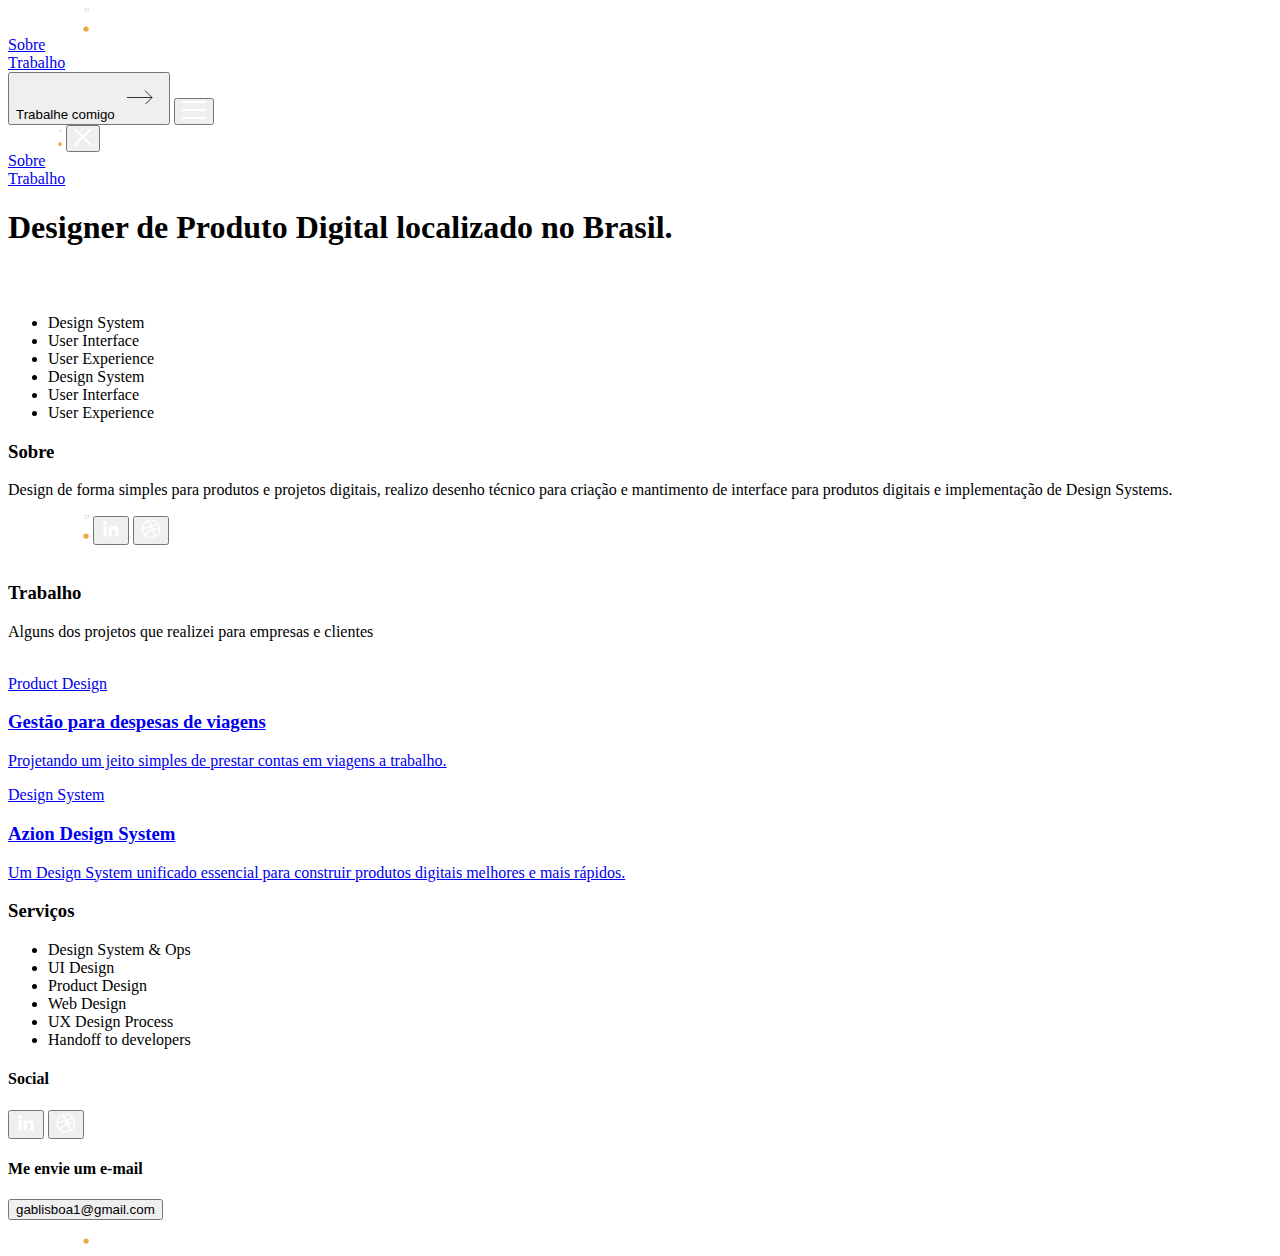
==== html/index.html @ b6381206 "new building blocks" ====
<!DOCTYPE html>
<html lang="en">
<head>
    <meta charset="UTF-8">
    <meta http-equiv="X-UA-Compatible" content="IE=edge">
    <meta name="viewport" content="width=device-width, initial-scale=1.0">
    <link rel="preconnect" href="https://fonts.googleapis.com"><link rel="preconnect" href="https://fonts.gstatic.com" crossorigin><link href="https://fonts.googleapis.com/css2?family=Poppins:wght@300;400;500;600&display=swap" rel="stylesheet">
    <link rel="stylesheet" href="/lisboa-portfolio/css/root.css">
    <link rel="stylesheet" href="/lisboa-portfolio/css/style.css">
    <link rel="stylesheet" href="/lisboa-portfolio/css/breakpoints.css">
    
    <title>Designer de Produto Digital</title>
</head>

<body>
   <!-- Header and Navigation page -->
    <header>
        <nav>
            <svg width="81" height="24" viewBox="0 0 81 24" fill="none" xmlns="http://www.w3.org/2000/svg">
                <path d="M4.50581 3.50171H0V23.4868H4.50581V3.50171Z" fill="white"/>
                <path d="M5.70312 3.50171H10.2089V7.30968H5.70312V3.50171ZM5.70312 8.49798H10.2089V23.4868H5.70312V8.49798Z" fill="white"/>
                <path d="M17.0277 24.0001C15.3267 24.0001 13.9198 23.55 12.8069 22.6497C11.694 21.7495 11.0562 20.5432 10.8933 19.0308H15.372C15.4444 19.4809 15.6298 19.823 15.9284 20.0571C16.227 20.2911 16.6115 20.4082 17.082 20.4082C17.4982 20.4082 17.8646 20.3002 18.1813 20.0841C18.498 19.868 18.6563 19.5889 18.6563 19.2469C18.6563 18.8148 18.4709 18.4637 18.0999 18.1936C17.7289 17.9235 16.9916 17.6175 15.8877 17.2754C14.0962 16.7172 12.8476 16.0826 12.1419 15.3714C11.4362 14.6602 11.0833 13.8275 11.0833 12.8732C11.0833 11.919 11.3547 11.0683 11.8976 10.3211C12.4405 9.57387 13.1598 8.99774 14.0555 8.59264C14.9513 8.18754 15.9058 7.98499 16.9192 7.98499C18.5659 7.98499 19.914 8.4081 20.9635 9.25429C22.0131 10.1005 22.5921 11.2528 22.7007 12.7112H18.2763C18.2582 11.955 17.7968 11.5769 16.892 11.5769C16.512 11.5769 16.1999 11.6714 15.9556 11.8605C15.7113 12.0495 15.5891 12.2881 15.5891 12.5762C15.5891 12.9723 15.7927 13.2963 16.1999 13.5484C16.607 13.8005 17.3444 14.0615 18.412 14.3316C20.1492 14.7817 21.3752 15.3714 22.09 16.1006C22.8048 16.8297 23.1621 17.7615 23.1621 18.8958C23.1621 19.9221 22.8907 20.8178 22.3478 21.583C21.805 22.3482 21.0676 22.9423 20.1357 23.3654C19.2037 23.7885 18.1678 24.0001 17.0277 24.0001Z" fill="white"/>
                <path d="M32.5252 24C31.6024 24 30.7383 23.8064 29.9331 23.4193C29.1278 23.0322 28.5533 22.5236 28.2094 21.8934H28.1552V23.4868H23.8394V3.50171H28.3452V9.68631C29.4128 8.55202 30.8424 7.98487 32.6338 7.98487C33.9548 7.98487 35.1898 8.30445 36.3389 8.94361C37.488 9.58278 38.4063 10.501 39.094 11.6983C39.7816 12.8956 40.1254 14.2955 40.1254 15.8979C40.1254 17.4283 39.8133 18.8101 39.189 20.0434C38.5647 21.2768 37.678 22.2445 36.5289 22.9467C35.3799 23.6489 34.0453 24 32.5252 24ZM31.8467 19.8139C32.5343 19.8139 33.1677 19.6429 33.7467 19.3008C34.3258 18.9587 34.7827 18.4951 35.1175 17.9099C35.4522 17.3248 35.6196 16.6811 35.6196 15.9789C35.6196 15.3128 35.4613 14.6871 35.1446 14.1019C34.8279 13.5168 34.3846 13.0487 33.8146 12.6976C33.2446 12.3465 32.6067 12.1709 31.901 12.1709C31.2133 12.1709 30.5845 12.342 30.0145 12.6841C29.4445 13.0262 28.9966 13.4853 28.6709 14.0614C28.3452 14.6376 28.1823 15.2677 28.1823 15.9519C28.1823 17.0502 28.5306 17.9684 29.2273 18.7066C29.924 19.4448 30.7971 19.8139 31.8467 19.8139Z" fill="white"/>
                <path d="M48.8281 23.946C47.308 23.946 45.9327 23.5994 44.7022 22.9063C43.4717 22.2131 42.4991 21.2633 41.7843 20.057C41.0695 18.8507 40.7122 17.4914 40.7122 15.979C40.7122 14.4666 41.0741 13.1028 41.7979 11.8874C42.5217 10.6721 43.5034 9.72239 44.743 9.03821C45.9825 8.35404 47.3442 8.01196 48.8281 8.01196C50.33 8.01196 51.7007 8.35404 52.9403 9.03821C54.1798 9.72239 55.157 10.6721 55.8718 11.8874C56.5866 13.1028 56.9439 14.4486 56.9439 15.925C56.9439 17.4554 56.5866 18.8327 55.8718 20.057C55.157 21.2813 54.1798 22.2356 52.9403 22.9198C51.7007 23.6039 50.33 23.946 48.8281 23.946ZM48.8281 19.76C49.5157 19.76 50.1354 19.5844 50.6874 19.2333C51.2393 18.8822 51.669 18.4186 51.9767 17.8425C52.2843 17.2663 52.4381 16.6452 52.4381 15.979C52.4381 15.3128 52.2798 14.6917 51.9631 14.1155C51.6464 13.5394 51.2121 13.0757 50.6602 12.7247C50.1083 12.3736 49.4885 12.198 48.8009 12.198C48.1495 12.198 47.5523 12.3691 47.0094 12.7112C46.4666 13.0532 46.0323 13.5169 45.7065 14.102C45.3808 14.6872 45.218 15.3128 45.218 15.979C45.218 16.6632 45.3763 17.2933 45.693 17.8695C46.0097 18.4456 46.4439 18.9047 46.9959 19.2468C47.5478 19.5889 48.1585 19.76 48.8281 19.76Z" fill="white"/>
                <path d="M65.0915 24.0001C63.6439 24.0001 62.3455 23.649 61.1965 22.9468C60.0474 22.2446 59.1516 21.2814 58.5092 20.0571C57.8669 18.8328 57.5457 17.4734 57.5457 15.979C57.5457 14.5207 57.8759 13.1793 58.5364 11.955C59.1969 10.7307 60.1017 9.76292 61.2507 9.05174C62.3998 8.34056 63.6801 7.98499 65.0915 7.98499C66.0325 7.98499 66.9011 8.16952 67.6973 8.53863C68.4935 8.90771 69.0997 9.42536 69.5159 10.0915H69.5702V8.4981H74.076V23.487H69.5702V21.8666H69.5159C69.1902 22.5147 68.6202 23.0324 67.8059 23.4194C66.9916 23.8065 66.0868 24.0001 65.0915 24.0001ZM65.7973 19.814C66.4849 19.814 67.1183 19.643 67.6973 19.3009C68.2764 18.9588 68.7333 18.4952 69.0681 17.91C69.4028 17.3249 69.5702 16.6812 69.5702 15.979C69.5702 15.2949 69.3983 14.6602 69.0545 14.075C68.7107 13.4899 68.2447 13.0263 67.6566 12.6842C67.0685 12.3421 66.4306 12.1711 65.743 12.1711C65.0734 12.1711 64.4537 12.3421 63.8836 12.6842C63.3136 13.0263 62.8658 13.4944 62.5401 14.0886C62.2143 14.6827 62.0515 15.3309 62.0515 16.033C62.0515 16.7172 62.2189 17.3474 62.5536 17.9235C62.8884 18.4997 63.3408 18.9588 63.9108 19.3009C64.4808 19.643 65.1096 19.814 65.7973 19.814Z" fill="white"/>
                <path d="M78.0336 23.8649C77.2917 23.8649 76.6584 23.6038 76.1336 23.0817C75.6088 22.5596 75.3464 21.9294 75.3464 21.1912C75.3464 20.453 75.6088 19.8274 76.1336 19.3142C76.6584 18.8011 77.2917 18.5446 78.0336 18.5446C78.7756 18.5446 79.4089 18.8011 79.9337 19.3142C80.4585 19.8274 80.7209 20.453 80.7209 21.1912C80.7209 21.9294 80.4585 22.5596 79.9337 23.0817C79.4089 23.6038 78.7756 23.8649 78.0336 23.8649Z" fill="#EDA93D"/>
                <path fill-rule="evenodd" clip-rule="evenodd" d="M79.0409 0.0854492C78.1127 0.0854492 77.3591 0.850853 77.3591 1.79364C77.3591 2.73642 78.1127 3.50182 79.0409 3.50182C79.9691 3.50182 80.7227 2.73642 80.7227 1.79364C80.7227 0.850853 79.9691 0.0854492 79.0409 0.0854492ZM79.0409 0.231369C79.8898 0.231369 80.579 0.931397 80.579 1.79364C80.579 2.65587 79.8898 3.3559 79.0409 3.3559C78.192 3.3559 77.5028 2.65587 77.5028 1.79364C77.5028 0.931397 78.192 0.231369 79.0409 0.231369Z" fill="#0A0A0A"/>
                <path fill-rule="evenodd" clip-rule="evenodd" d="M79.0461 0C78.0715 0 77.2803 0.803695 77.2803 1.7936C77.2803 2.7835 78.0715 3.58719 79.0461 3.58719C80.0207 3.58719 80.812 2.7835 80.812 1.7936C80.812 0.803695 80.0207 0 79.0461 0ZM79.0461 0.316739C79.8486 0.316739 80.5002 0.978504 80.5002 1.7936C80.5002 2.60869 79.8486 3.27045 79.0461 3.27045C78.2436 3.27045 77.5921 2.60869 77.5921 1.7936C77.5921 0.978504 78.2436 0.316739 79.0461 0.316739ZM78.8051 2.40496H78.5621V1.18223H79.0736C79.2023 1.18223 79.2958 1.19319 79.3541 1.21516C79.4124 1.23714 79.459 1.27619 79.4941 1.33236C79.5291 1.38852 79.5466 1.45272 79.5466 1.52501C79.5466 1.61677 79.5201 1.69253 79.467 1.7523C79.4139 1.81207 79.3345 1.84976 79.2288 1.86534C79.2814 1.89647 79.3248 1.93066 79.359 1.96791C79.3932 2.00517 79.4393 2.07133 79.4974 2.16642L79.6444 2.40496H79.3537L79.1779 2.1389C79.1155 2.04381 79.0728 1.9839 79.0498 1.95917C79.0268 1.93441 79.0025 1.91746 78.9767 1.90828C78.951 1.89909 78.9102 1.89453 78.8544 1.89453H78.8051V2.40496ZM78.9948 1.38907H78.8051V1.69936H78.9849C79.1016 1.69936 79.1744 1.69433 79.2034 1.68433C79.2324 1.67432 79.2551 1.65708 79.2715 1.63262C79.288 1.60816 79.2962 1.57757 79.2962 1.54087C79.2962 1.49973 79.2854 1.4665 79.2637 1.44119C79.2421 1.41591 79.2116 1.39992 79.1722 1.39325C79.1525 1.39046 79.0934 1.38907 78.9948 1.38907Z" fill="white"/> </svg>
            
            <a  href="#about">
                <li>Sobre</li>
            </a>
            <a href="index.html">
                <li>Trabalho</li>
            </a>
        </nav>
            <button>Trabalhe comigo
                <svg width="44" height="44" viewBox="0 0 44 44" fill="none" xmlns="http://www.w3.org/2000/svg">
                    <path d="M9 22.5L34 22.5M34 22.5L27.5 29M34 22.5L27 15.5" stroke="#323232"/>
                    </svg>
                    
            </button>
            <button class="iconbutton">
                <svg width="24" height="18" viewBox="0 0 24 18" fill="none" xmlns="http://www.w3.org/2000/svg">
                    <path d="M0 1H24M0 9H24M0 17H24" stroke="white" stroke-width="2"/>
                    </svg>
                    
            </button>
    </header>

    <!-- Mobile Navigation -->

    <div class="overlay">
        <div class="drawer-menu">
            <div class="menu-header">
            <svg width="54" height="16" viewBox="0 0 54 16" fill="none" xmlns="http://www.w3.org/2000/svg">
                <path d="M3.00387 2.33453H0V15.6579H3.00387V2.33453Z" fill="white"/>
                <path d="M3.802 2.33453H6.80587V4.87318H3.802V2.33453ZM3.802 5.66538H6.80587V15.6579H3.802V5.66538Z" fill="white"/>
                <path d="M11.3518 16C10.2178 16 9.27986 15.7 8.53794 15.0998C7.79603 14.4997 7.37077 13.6955 7.26221 12.6872H10.248C10.2962 12.9873 10.4199 13.2153 10.6189 13.3714C10.818 13.5274 11.0744 13.6054 11.388 13.6054C11.6655 13.6054 11.9098 13.5334 12.1209 13.3894C12.332 13.2453 12.4376 13.0593 12.4376 12.8312C12.4376 12.5432 12.3139 12.3091 12.0666 12.129C11.8193 11.949 11.3277 11.7449 10.5918 11.5169C9.39748 11.1448 8.56509 10.7217 8.0946 10.2476C7.62412 9.77343 7.38887 9.2183 7.38887 8.58213C7.38887 7.94597 7.56982 7.37883 7.93174 6.8807C8.29365 6.38256 8.77319 5.99847 9.37034 5.7284C9.96751 5.45834 10.6039 5.3233 11.2794 5.3233C12.3772 5.3233 13.276 5.60538 13.9757 6.16951C14.6754 6.73366 15.0614 7.50186 15.1338 8.47412H12.1842C12.1722 7.96999 11.8645 7.71792 11.2613 7.71792C11.008 7.71792 10.7999 7.78093 10.637 7.90696C10.4742 8.03299 10.3927 8.19204 10.3927 8.38409C10.3927 8.64816 10.5285 8.8642 10.7999 9.03225C11.0713 9.2003 11.5629 9.37434 12.2747 9.55438C13.4328 9.85446 14.2501 10.2476 14.7267 10.7337C15.2032 11.2198 15.4414 11.841 15.4414 12.5972C15.4414 13.2814 15.2605 13.8785 14.8986 14.3886C14.5367 14.8988 14.0451 15.2949 13.4238 15.5769C12.8025 15.859 12.1118 16 11.3518 16Z" fill="white"/>
                <path d="M21.6834 16C21.0682 16 20.4921 15.871 19.9553 15.6129C19.4185 15.3549 19.0354 15.0158 18.8062 14.5957H18.77V15.6579H15.8928V2.33453H18.8967V6.4576C19.6085 5.70141 20.5615 5.32331 21.7558 5.32331C22.6365 5.32331 23.4598 5.53636 24.2259 5.96247C24.9919 6.38858 25.6041 7.00074 26.0626 7.79893C26.521 8.59714 26.7502 9.53039 26.7502 10.5986C26.7502 11.6189 26.5421 12.5402 26.1259 13.3624C25.7097 14.1846 25.1186 14.8297 24.3525 15.2979C23.5865 15.766 22.6968 16 21.6834 16ZM21.231 13.2093C21.6895 13.2093 22.1117 13.0953 22.4977 12.8672C22.8838 12.6392 23.1884 12.3301 23.4116 11.94C23.6347 11.5499 23.7463 11.1208 23.7463 10.6527C23.7463 10.2086 23.6408 9.79145 23.4297 9.40135C23.2185 9.01125 22.923 8.69916 22.543 8.4651C22.163 8.23105 21.7377 8.11402 21.2672 8.11402C20.8088 8.11402 20.3896 8.22805 20.0096 8.4561C19.6296 8.68417 19.331 8.99024 19.1138 9.37435C18.8967 9.75844 18.7881 10.1786 18.7881 10.6347C18.7881 11.3669 19.0203 11.979 19.4848 12.4711C19.9493 12.9633 20.5313 13.2093 21.231 13.2093Z" fill="white"/>
                <path d="M32.552 15.9641C31.5386 15.9641 30.6217 15.733 29.8014 15.2709C28.9811 14.8088 28.3327 14.1756 27.8561 13.3714C27.3796 12.5672 27.1414 11.661 27.1414 10.6527C27.1414 9.64447 27.3826 8.73524 27.8652 7.92502C28.3477 7.11482 29.0022 6.48165 29.8286 6.02554C30.6549 5.56942 31.5627 5.34137 32.552 5.34137C33.5532 5.34137 34.4671 5.56942 35.2934 6.02554C36.1198 6.48165 36.7713 7.11482 37.2478 7.92502C37.7243 8.73524 37.9626 9.63246 37.9626 10.6167C37.9626 11.637 37.7243 12.5552 37.2478 13.3714C36.7713 14.1876 36.1198 14.8238 35.2934 15.2799C34.4671 15.736 33.5532 15.9641 32.552 15.9641ZM32.552 13.1734C33.0104 13.1734 33.4235 13.0563 33.7915 12.8223C34.1595 12.5882 34.446 12.2791 34.651 11.895C34.8561 11.5109 34.9587 11.0968 34.9587 10.6527C34.9587 10.2086 34.8531 9.7945 34.642 9.41041C34.4309 9.02631 34.1413 8.71722 33.7734 8.48317C33.4055 8.24911 32.9923 8.13208 32.5339 8.13208C32.0996 8.13208 31.7015 8.24611 31.3395 8.47417C30.9776 8.70222 30.6881 9.0113 30.4709 9.4014C30.2538 9.79151 30.1452 10.2086 30.1452 10.6527C30.1452 11.1088 30.2508 11.5289 30.4619 11.913C30.673 12.2971 30.9625 12.6032 31.3305 12.8313C31.6984 13.0593 32.1056 13.1734 32.552 13.1734Z" fill="white"/>
                <path d="M43.3944 16C42.4293 16 41.5637 15.766 40.7976 15.2979C40.0316 14.8297 39.4344 14.1876 39.0062 13.3714C38.5779 12.5551 38.3638 11.6489 38.3638 10.6527C38.3638 9.68042 38.5839 8.78618 39.0243 7.96999C39.4646 7.15377 40.0678 6.50859 40.8338 6.03447C41.5999 5.56035 42.4534 5.3233 43.3944 5.3233C44.0217 5.3233 44.6007 5.44633 45.1315 5.6924C45.6623 5.93845 46.0665 6.28355 46.3439 6.72766H46.3801V5.66538H49.384V15.6579H46.3801V14.5777H46.3439C46.1268 15.0098 45.7468 15.3549 45.2039 15.6129C44.661 15.871 44.0579 16 43.3944 16ZM43.8649 13.2093C44.3233 13.2093 44.7455 13.0953 45.1315 12.8672C45.5176 12.6392 45.8222 12.3301 46.0454 11.94C46.2685 11.5499 46.3801 11.1208 46.3801 10.6527C46.3801 10.1966 46.2655 9.77343 46.0363 9.38335C45.8071 8.99324 45.4965 8.68416 45.1044 8.45609C44.7123 8.22804 44.2871 8.11402 43.8287 8.11402C43.3823 8.11402 42.9691 8.22804 42.5891 8.45609C42.2091 8.68416 41.9105 8.99625 41.6934 9.39235C41.4762 9.78845 41.3676 10.2205 41.3676 10.6887C41.3676 11.1448 41.4792 11.5649 41.7024 11.949C41.9256 12.3331 42.2272 12.6392 42.6072 12.8672C42.9872 13.0953 43.4064 13.2093 43.8649 13.2093Z" fill="white"/>
                <path d="M52.0224 15.91C51.5278 15.91 51.1056 15.736 50.7557 15.3879C50.4059 15.0398 50.231 14.6197 50.231 14.1275C50.231 13.6354 50.4059 13.2183 50.7557 12.8762C51.1056 12.5342 51.5278 12.3631 52.0224 12.3631C52.517 12.3631 52.9393 12.5342 53.2891 12.8762C53.639 13.2183 53.8139 13.6354 53.8139 14.1275C53.8139 14.6197 53.639 15.0398 53.2891 15.3879C52.9393 15.736 52.517 15.91 52.0224 15.91Z" fill="#EDA93D"/>
                <path fill-rule="evenodd" clip-rule="evenodd" d="M52.6939 0.0569458C52.0751 0.0569458 51.5728 0.567215 51.5728 1.19574C51.5728 1.82426 52.0751 2.33453 52.6939 2.33453C53.3127 2.33453 53.8151 1.82426 53.8151 1.19574C53.8151 0.567215 53.3127 0.0569458 52.6939 0.0569458ZM52.6939 0.154226C53.2599 0.154226 53.7193 0.620911 53.7193 1.19574C53.7193 1.77056 53.2599 2.23725 52.6939 2.23725C52.128 2.23725 51.6685 1.77056 51.6685 1.19574C51.6685 0.620911 52.128 0.154226 52.6939 0.154226Z" fill="#0A0A0A"/>
                <path fill-rule="evenodd" clip-rule="evenodd" d="M52.6975 0C52.0478 0 51.5203 0.535797 51.5203 1.19573C51.5203 1.85567 52.0478 2.39146 52.6975 2.39146C53.3472 2.39146 53.8747 1.85567 53.8747 1.19573C53.8747 0.535797 53.3472 0 52.6975 0ZM52.6975 0.211159C53.2325 0.211159 53.6668 0.652336 53.6668 1.19573C53.6668 1.73913 53.2325 2.1803 52.6975 2.1803C52.1625 2.1803 51.7282 1.73913 51.7282 1.19573C51.7282 0.652336 52.1625 0.211159 52.6975 0.211159ZM52.5368 1.60331H52.3748V0.788153H52.7158C52.8016 0.788153 52.8639 0.795459 52.9028 0.810109C52.9417 0.824758 52.9728 0.850796 52.9961 0.888239C53.0195 0.925683 53.0312 0.968483 53.0312 1.01668C53.0312 1.07784 53.0135 1.12835 52.9781 1.1682C52.9427 1.20805 52.8898 1.23317 52.8193 1.24356C52.8543 1.26431 52.8833 1.28711 52.9061 1.31194C52.9289 1.33678 52.9596 1.38089 52.9983 1.44428L53.0963 1.60331H52.9025L52.7854 1.42593C52.7438 1.36254 52.7153 1.3226 52.7 1.30611C52.6846 1.2896 52.6684 1.27831 52.6512 1.27218C52.6341 1.26606 52.6069 1.26302 52.5697 1.26302H52.5368V1.60331ZM52.6633 0.926047H52.5368V1.13291H52.6567C52.7345 1.13291 52.783 1.12955 52.8023 1.12288C52.8217 1.11622 52.8368 1.10472 52.8478 1.08841C52.8587 1.0721 52.8642 1.05171 52.8642 1.02724C52.8642 0.999822 52.857 0.977666 52.8426 0.960794C52.8282 0.94394 52.8078 0.933281 52.7815 0.928835C52.7684 0.926976 52.729 0.926047 52.6633 0.926047Z" fill="white"/>
            </svg>

                <button class="iconbutton">
                    <svg width="18" height="18" viewBox="0 0 18 18" fill="none" xmlns="http://www.w3.org/2000/svg">
                    <path d="M1 1L9 9M17 17L9 9M9 9L17 1L1 17" stroke="white" stroke-width="2"/>
                </svg>
                </button>
                
            </div>
            
            <nav>
               
                <a href="index.html">
                    <li>Sobre</li>
                </a>
                
                <a href="index.html">
                    <li>Trabalho</li>
                </a>
            </nav>
                
        </div>
    </div>

    <!-- Banner -->
    <section class="banner">
        <h1 class="display"><span>Designer</span> de Produto Digital localizado no Brasil.</h1>
        <svg width="15" height="26" viewBox="0 0 15 26" fill="none" xmlns="http://www.w3.org/2000/svg">
            <path d="M7.5 0V25M7.5 25L1 18.5M7.5 25L14.5 18" stroke="white"/>
            </svg>
            
        <ul class="chips-group">
            <li class="chip">Design System</li>
            <li class="chip">User Interface</li>
            <li class="chip">User Experience</li>
            <li class="chip">Design System</li>
            <li class="chip">User Interface</li>
            <li class="chip">User Experience</li>               
        </ul>
    </section>
   
    <!-- About -->
    <section id="about" class="about">
         
        <!-- Info  -->
        <div class="info">
            <h3>Sobre</h3>
            <p class="paragraph-1"> 
                Design de forma simples para produtos e projetos digitais, realizo desenho técnico para criação e mantimento de interface para produtos digitais e implementação de Design Systems.
            </p>
        <!-- Social Media -->
            <div class="socialbuttons">
              
                <svg width="81" height="24" viewBox="0 0 81 24" fill="none" xmlns="http://www.w3.org/2000/svg">
                    <path d="M4.50581 3.50177H0V23.4869H4.50581V3.50177Z" fill="white"/>
                    <path d="M5.70312 3.50177H10.2089V7.30974H5.70312V3.50177V3.50177ZM5.70312 8.49804H10.2089V23.4869H5.70312V8.49804V8.49804Z" fill="white"/>
                    <path d="M17.0275 24C15.3265 24 13.9195 23.5499 12.8067 22.6497C11.6938 21.7495 11.0559 20.5431 10.8931 19.0308H15.3717C15.4441 19.4809 15.6296 19.8229 15.9282 20.057C16.2268 20.2911 16.6113 20.4081 17.0818 20.4081C17.498 20.4081 17.8644 20.3001 18.1811 20.084C18.4978 19.868 18.6561 19.5889 18.6561 19.2468C18.6561 18.8147 18.4706 18.4636 18.0997 18.1935C17.7287 17.9235 16.9913 17.6174 15.8874 17.2753C14.096 16.7172 12.8474 16.0825 12.1417 15.3713C11.4359 14.6601 11.0831 13.8274 11.0831 12.8732C11.0831 11.9189 11.3545 11.0682 11.8974 10.321C12.4402 9.57381 13.1595 8.99768 14.0553 8.59258C14.951 8.18747 15.9056 7.98492 16.9189 7.98492C18.5656 7.98492 19.9137 8.40804 20.9633 9.25423C22.0128 10.1005 22.5919 11.2528 22.7005 12.7111H18.2761C18.258 11.9549 17.7966 11.5768 16.8918 11.5768C16.5117 11.5768 16.1996 11.6714 15.9553 11.8604C15.711 12.0495 15.5889 12.288 15.5889 12.5761C15.5889 12.9722 15.7925 13.2963 16.1996 13.5483C16.6068 13.8004 17.3442 14.0615 18.4118 14.3315C20.149 14.7817 21.375 15.3713 22.0897 16.1005C22.8045 16.8297 23.1619 17.7614 23.1619 18.8957C23.1619 19.922 22.8905 20.8177 22.3476 21.5829C21.8047 22.3481 21.0673 22.9423 20.1354 23.3654C19.2035 23.7885 18.1675 24 17.0275 24V24Z" fill="white"/>
                    <path d="M32.5252 24C31.6024 24 30.7383 23.8065 29.9331 23.4194C29.1278 23.0323 28.5533 22.5237 28.2094 21.8935H28.1552V23.4869H23.8394V3.50177H28.3452V9.68637C29.4128 8.55208 30.8424 7.98493 32.6338 7.98493C33.9548 7.98493 35.1898 8.30451 36.3389 8.94368C37.488 9.58284 38.4063 10.5011 39.094 11.6984C39.7816 12.8957 40.1254 14.2956 40.1254 15.8979C40.1254 17.4283 39.8133 18.8102 39.189 20.0435C38.5647 21.2768 37.678 22.2446 36.5289 22.9467C35.3799 23.6489 34.0453 24 32.5252 24V24ZM31.8467 19.814C32.5343 19.814 33.1677 19.6429 33.7467 19.3008C34.3258 18.9587 34.7827 18.4951 35.1175 17.91C35.4522 17.3248 35.6196 16.6811 35.6196 15.979C35.6196 15.3128 35.4613 14.6872 35.1446 14.102C34.8279 13.5168 34.3846 13.0487 33.8146 12.6976C33.2446 12.3466 32.6067 12.171 31.901 12.171C31.2133 12.171 30.5845 12.342 30.0145 12.6841C29.4445 13.0262 28.9966 13.4853 28.6709 14.0615C28.3452 14.6376 28.1823 15.2678 28.1823 15.952C28.1823 17.0502 28.5306 17.9685 29.2273 18.7067C29.924 19.4449 30.7971 19.814 31.8467 19.814V19.814Z" fill="white"/>
                    <path d="M48.8278 23.9461C47.3078 23.9461 45.9325 23.5995 44.702 22.9063C43.4715 22.2131 42.4989 21.2634 41.7841 20.0571C41.0693 18.8508 40.7119 17.4914 40.7119 15.9791C40.7119 14.4667 41.0738 13.1028 41.7976 11.8875C42.5215 10.6722 43.5032 9.72245 44.7427 9.03828C45.9823 8.3541 47.344 8.01202 48.8278 8.01202C50.3297 8.01202 51.7005 8.3541 52.94 9.03828C54.1796 9.72245 55.1568 10.6722 55.8715 11.8875C56.5863 13.1028 56.9437 14.4487 56.9437 15.925C56.9437 17.4554 56.5863 18.8328 55.8715 20.0571C55.1568 21.2814 54.1796 22.2356 52.94 22.9198C51.7005 23.604 50.3297 23.9461 48.8278 23.9461V23.9461ZM48.8278 19.76C49.5154 19.76 50.1352 19.5845 50.6871 19.2334C51.2391 18.8823 51.6688 18.4187 51.9764 17.8425C52.2841 17.2664 52.4379 16.6452 52.4379 15.9791C52.4379 15.3129 52.2795 14.6917 51.9629 14.1156C51.6462 13.5394 51.2119 13.0758 50.66 12.7247C50.1081 12.3736 49.4883 12.1981 48.8007 12.1981C48.1492 12.1981 47.5521 12.3691 47.0092 12.7112C46.4663 13.0533 46.032 13.5169 45.7063 14.1021C45.3806 14.6872 45.2177 15.3129 45.2177 15.9791C45.2177 16.6632 45.376 17.2934 45.6927 17.8695C46.0094 18.4457 46.4437 18.9048 46.9956 19.2469C47.5475 19.589 48.1583 19.76 48.8278 19.76V19.76Z" fill="white"/>
                    <path d="M65.0913 24C63.6436 24 62.3453 23.6489 61.1962 22.9467C60.0471 22.2446 59.1514 21.2813 58.509 20.057C57.8666 18.8327 57.5454 17.4734 57.5454 15.979C57.5454 14.5206 57.8757 13.1792 58.5361 11.9549C59.1966 10.7306 60.1014 9.76286 61.2505 9.05168C62.3996 8.3405 63.6798 7.98492 65.0913 7.98492C66.0323 7.98492 66.9009 8.16946 67.6971 8.53857C68.4933 8.90765 69.0995 9.4253 69.5157 10.0915H69.57V8.49804H74.0758V23.4869H69.57V21.8665H69.5157C69.1899 22.5146 68.6199 23.0323 67.8057 23.4194C66.9913 23.8065 66.0866 24 65.0913 24V24ZM65.797 19.814C66.4846 19.814 67.118 19.6429 67.6971 19.3008C68.2761 18.9587 68.733 18.4951 69.0678 17.91C69.4026 17.3248 69.57 16.6811 69.57 15.979C69.57 15.2948 69.3981 14.6601 69.0543 14.075C68.7104 13.4898 68.2445 13.0262 67.6564 12.6841C67.0682 12.342 66.4304 12.171 65.7427 12.171C65.0732 12.171 64.4534 12.342 63.8834 12.6841C63.3134 13.0262 62.8655 13.4943 62.5398 14.0885C62.2141 14.6826 62.0512 15.3308 62.0512 16.033C62.0512 16.7172 62.2186 17.3473 62.5534 17.9235C62.8881 18.4996 63.3405 18.9587 63.9106 19.3008C64.4806 19.6429 65.1094 19.814 65.797 19.814V19.814Z" fill="white"/>
                    <path d="M78.0334 23.865C77.2915 23.865 76.6581 23.6039 76.1334 23.0818C75.6086 22.5596 75.3462 21.9295 75.3462 21.1913C75.3462 20.4531 75.6086 19.8274 76.1334 19.3143C76.6581 18.8012 77.2915 18.5446 78.0334 18.5446C78.7753 18.5446 79.4087 18.8012 79.9334 19.3143C80.4582 19.8274 80.7206 20.4531 80.7206 21.1913C80.7206 21.9295 80.4582 22.5596 79.9334 23.0818C79.4087 23.6039 78.7753 23.865 78.0334 23.865Z" fill="#EDA93D"/>
                    <path fill-rule="evenodd" clip-rule="evenodd" d="M79.0409 0.0854492C78.1127 0.0854492 77.3591 0.850853 77.3591 1.79364C77.3591 2.73642 78.1127 3.50182 79.0409 3.50182C79.9691 3.50182 80.7227 2.73642 80.7227 1.79364C80.7227 0.850853 79.9691 0.0854492 79.0409 0.0854492ZM79.0409 0.231369C79.8898 0.231369 80.579 0.931398 80.579 1.79364C80.579 2.65587 79.8898 3.3559 79.0409 3.3559C78.192 3.3559 77.5028 2.65587 77.5028 1.79364C77.5028 0.931398 78.192 0.231369 79.0409 0.231369V0.231369Z" fill="#0A0A0A"/>
                    <path fill-rule="evenodd" clip-rule="evenodd" d="M79.0461 0C78.0715 0 77.2803 0.803695 77.2803 1.7936C77.2803 2.7835 78.0715 3.58719 79.0461 3.58719C80.0207 3.58719 80.812 2.7835 80.812 1.7936C80.812 0.803695 80.0207 0 79.0461 0ZM79.0461 0.316739C79.8486 0.316739 80.5002 0.978504 80.5002 1.7936C80.5002 2.60869 79.8486 3.27045 79.0461 3.27045C78.2436 3.27045 77.5921 2.60869 77.5921 1.7936C77.5921 0.978504 78.2436 0.316739 79.0461 0.316739V0.316739ZM78.8051 2.40496H78.5621V1.18223H79.0736C79.2023 1.18223 79.2958 1.19319 79.3541 1.21516C79.4124 1.23714 79.459 1.27619 79.4941 1.33236C79.5291 1.38852 79.5466 1.45272 79.5466 1.52501C79.5466 1.61676 79.5201 1.69253 79.467 1.7523C79.4139 1.81207 79.3345 1.84976 79.2288 1.86534C79.2814 1.89647 79.3248 1.93066 79.359 1.96791C79.3932 2.00517 79.4393 2.07133 79.4974 2.16642L79.6444 2.40496H79.3537L79.1779 2.1389C79.1155 2.04381 79.0728 1.9839 79.0498 1.95917C79.0268 1.93441 79.0025 1.91746 78.9767 1.90828C78.951 1.89909 78.9102 1.89453 78.8544 1.89453H78.8051V2.40496V2.40496ZM78.9948 1.38907H78.8051V1.69936H78.9849C79.1016 1.69936 79.1744 1.69433 79.2034 1.68433C79.2324 1.67432 79.2551 1.65708 79.2715 1.63262C79.288 1.60816 79.2962 1.57757 79.2962 1.54087C79.2962 1.49973 79.2854 1.4665 79.2637 1.44119C79.2421 1.41591 79.2116 1.39992 79.1722 1.39325C79.1525 1.39046 79.0934 1.38907 78.9948 1.38907V1.38907Z" fill="white"/>
                    </svg>
               
                 <!-- Linkedin -->
                <button class="socialbutton">
                    <svg width="20" height="20" viewBox="0 0 20 20" fill="none" xmlns="http://www.w3.org/2000/svg">
                        <path d="M7.69746 7.37917V17.495H10.8383V12.4925C10.8383 11.1725 11.0866 9.89417 12.7233 9.89417C14.3375 9.89417 14.3575 11.4033 14.3575 12.5758V17.4958H17.5V11.9483C17.5 9.22333 16.9133 7.12917 13.7283 7.12917C12.1991 7.12917 11.1741 7.96833 10.755 8.7625H10.7125V7.37917H7.69746ZM2.57913 7.37917H5.72496V17.495H2.57913V7.37917Z" fill="white"/>
                        <path d="M5.76758 4C5.76758 5.10457 4.87215 6 3.76758 6C2.66301 6 1.76758 5.10457 1.76758 4C1.76758 2.89543 2.66301 2 3.76758 2C4.87215 2 5.76758 2.89543 5.76758 4Z" fill="white"/>
                    </svg>
                    </button>

                <!-- Dribbble -->
                <button class="socialbutton">
                    <svg width="20" height="20" viewBox="0 0 20 20" fill="none" xmlns="http://www.w3.org/2000/svg">
                        <g clip-path="url(#clip0_1434_72)">
                        <path d="M10 0.476196C4.74001 0.476196 0.476196 4.74001 0.476196 10C0.476196 15.26 4.74001 19.5238 10 19.5238C15.26 19.5238 19.5238 15.26 19.5238 10C19.5238 4.74001 15.26 0.476196 10 0.476196ZM10 1.8562C12.0748 1.8562 13.9686 2.63239 15.4067 3.90953C14.35 5.30334 12.7448 6.23143 11.1362 6.85953C10.2256 5.20112 9.20507 3.6055 8.08143 2.08334C8.70986 1.93186 9.35406 1.85561 10.0005 1.8562H10ZM6.53524 2.62762C7.59715 4.2162 8.62572 5.68905 9.56524 7.3562C7.18905 7.97191 4.50382 8.34143 2.02334 8.34763C2.5462 5.81048 4.25048 3.70382 6.53524 2.6281V2.62762ZM16.31 4.85143C17.4868 6.28951 18.1342 8.08803 18.1438 9.9462C16.26 9.57477 14.3867 9.47762 12.4791 9.67001C12.2648 9.13524 12.0048 8.62715 11.7557 8.07953C13.4 7.4162 15.1581 6.28096 16.31 4.85096V4.85143ZM10.2267 8.6162C10.4305 9.04953 10.6667 9.50953 10.8886 9.97953C8.2362 11.1491 5.41477 12.7119 3.95048 15.4519C2.54477 13.8963 1.79563 11.8571 1.86001 9.76143C4.70048 9.7481 7.48858 9.39286 10.2267 8.6162V8.6162ZM14.5305 10.8367C15.7156 10.8369 16.8959 10.989 18.0424 11.2891C17.8656 12.392 17.4638 13.4468 16.8619 14.3879C16.26 15.3289 15.471 16.136 14.5438 16.7591C14.1067 14.771 13.69 12.8686 12.9533 10.9505C13.4754 10.8744 14.0024 10.8362 14.53 10.8362L14.5305 10.8367ZM18.0848 10.9843C18.0791 11.031 18.0738 11.0767 18.0671 11.1224C18.0738 11.0762 18.0795 11.0305 18.0848 10.9843ZM11.4467 11.3224C12.1971 13.2619 12.7862 15.4095 13.1814 17.4995C12.1753 17.9264 11.0934 18.1457 10.0005 18.1443C8.18993 18.1469 6.43061 17.5434 5.00286 16.43C6.47762 14.0376 8.76191 12.2271 11.4462 11.3229L11.4467 11.3224Z" fill="white"/>
                        </g>
                        <defs>
                        <clipPath id="clip0_1434_72">
                        <rect width="20" height="20" rx="10" fill="white"/>
                        </clipPath>
                        </defs>
                        </svg>     
                    </button>
            </div>
        </div>
        
        <!-- Profile image -->
        <img class="profile" src="/lisboa-portfolio/assets/img.png" alt="" srcset="">
        
    </section>

<!-- Trabalhos -->
    <section class="work">
       
        <div class="work-banner">
            <h3>Trabalho</h3>
            <p class="paragraph-1">Alguns dos projetos que realizei para empresas e clientes</p>
        </div>

            <div class="project-grid">
             
                
                
                <a href="biztrip.html">
                    <div class="project-card">
                        <div class="thumb">
                            <img src="/lisboa-portfolio/assets/Frame 6.png" alt="">

                        </div>
                        <div class="info-project">
                            <div class="tags">                        
                                <span class="tag">
                                    Product Design
                                </span>
                                <!-- <span class="tag">
                                    User Interface Design
                                </span> -->
                            </div>
                            <h3>Gestão para despesas de viagens</h3>
                            <p class="paragraph-1">
                                Projetando um jeito simples de prestar contas em viagens a trabalho.  
                            </p>
                        </div>
                    </div>
                </a>
                <a href="aznds.html"> 
                    <div class="project-card">
                        <div class="thumb">
                            <!-- <img src="/lisboa-portfolio/assets/azion.png" alt=""> -->
                            
                        </div>
                        <div class="info-project">
                            <div class="tags">                        
                                <span class="tag">
                                    Design System
                                </span>
                            </div>
                            <h3>Azion Design System</h3>
                            <p class="paragraph-1">
                                Um Design System unificado essencial para construir produtos digitais melhores e mais rápidos.
                            </p>
                        </div>
                    </div>
                </a>
            </div>
        </div>
    </section>
    
<!-- Serviços -->
    <section class="services">
        <h3>Serviços</h3>
        <ul class="tags">
            <li class="tag">Design System & Ops</li>
            <li class="tag">UI Design</li>
            <li class="tag">Product Design</li>         
            <li class="tag">Web Design</li>
            <li class="tag">UX Design Process</li>
            <li class="tag">Handoff to developers</li>       
        </ul>  
        

    </section>
    

<!-- Rodapé do site -->
    <footer class="footer">
        <div class="item-footer">
            <h4>Social</h4>
            <div class="socialbuttons">
                 <!-- Linkedin -->
                <button class="socialbutton">
                    <svg width="20" height="20" viewBox="0 0 20 20" fill="none" xmlns="http://www.w3.org/2000/svg">
                        <path d="M7.69746 7.37917V17.495H10.8383V12.4925C10.8383 11.1725 11.0866 9.89417 12.7233 9.89417C14.3375 9.89417 14.3575 11.4033 14.3575 12.5758V17.4958H17.5V11.9483C17.5 9.22333 16.9133 7.12917 13.7283 7.12917C12.1991 7.12917 11.1741 7.96833 10.755 8.7625H10.7125V7.37917H7.69746ZM2.57913 7.37917H5.72496V17.495H2.57913V7.37917Z" fill="white"/>
                        <path d="M5.76758 4C5.76758 5.10457 4.87215 6 3.76758 6C2.66301 6 1.76758 5.10457 1.76758 4C1.76758 2.89543 2.66301 2 3.76758 2C4.87215 2 5.76758 2.89543 5.76758 4Z" fill="white"/>
                    </svg>
                </button>

                <!-- Dribbble -->
                <button class="socialbutton">
                    <svg width="20" height="20" viewBox="0 0 20 20" fill="none" xmlns="http://www.w3.org/2000/svg">
                        <g clip-path="url(#clip0_1434_72)">
                        <path d="M10 0.476196C4.74001 0.476196 0.476196 4.74001 0.476196 10C0.476196 15.26 4.74001 19.5238 10 19.5238C15.26 19.5238 19.5238 15.26 19.5238 10C19.5238 4.74001 15.26 0.476196 10 0.476196ZM10 1.8562C12.0748 1.8562 13.9686 2.63239 15.4067 3.90953C14.35 5.30334 12.7448 6.23143 11.1362 6.85953C10.2256 5.20112 9.20507 3.6055 8.08143 2.08334C8.70986 1.93186 9.35406 1.85561 10.0005 1.8562H10ZM6.53524 2.62762C7.59715 4.2162 8.62572 5.68905 9.56524 7.3562C7.18905 7.97191 4.50382 8.34143 2.02334 8.34763C2.5462 5.81048 4.25048 3.70382 6.53524 2.6281V2.62762ZM16.31 4.85143C17.4868 6.28951 18.1342 8.08803 18.1438 9.9462C16.26 9.57477 14.3867 9.47762 12.4791 9.67001C12.2648 9.13524 12.0048 8.62715 11.7557 8.07953C13.4 7.4162 15.1581 6.28096 16.31 4.85096V4.85143ZM10.2267 8.6162C10.4305 9.04953 10.6667 9.50953 10.8886 9.97953C8.2362 11.1491 5.41477 12.7119 3.95048 15.4519C2.54477 13.8963 1.79563 11.8571 1.86001 9.76143C4.70048 9.7481 7.48858 9.39286 10.2267 8.6162V8.6162ZM14.5305 10.8367C15.7156 10.8369 16.8959 10.989 18.0424 11.2891C17.8656 12.392 17.4638 13.4468 16.8619 14.3879C16.26 15.3289 15.471 16.136 14.5438 16.7591C14.1067 14.771 13.69 12.8686 12.9533 10.9505C13.4754 10.8744 14.0024 10.8362 14.53 10.8362L14.5305 10.8367ZM18.0848 10.9843C18.0791 11.031 18.0738 11.0767 18.0671 11.1224C18.0738 11.0762 18.0795 11.0305 18.0848 10.9843ZM11.4467 11.3224C12.1971 13.2619 12.7862 15.4095 13.1814 17.4995C12.1753 17.9264 11.0934 18.1457 10.0005 18.1443C8.18993 18.1469 6.43061 17.5434 5.00286 16.43C6.47762 14.0376 8.76191 12.2271 11.4462 11.3229L11.4467 11.3224Z" fill="white"/>
                        </g>
                        <defs>
                        <clipPath id="clip0_1434_72">
                        <rect width="20" height="20" rx="10" fill="white"/>
                        </clipPath>
                        </defs>
                        </svg>     
                </button>
            </div>
        </div>

        <div class="item-footer">
            <h4>Me envie um e-mail</h4>
            <button class="mail-button"> gablisboa1@gmail.com</button>
        </div>

        <span>
            <svg width="81" height="24" viewBox="0 0 81 24" fill="none" xmlns="http://www.w3.org/2000/svg">
                <path d="M4.50593 3.50171H0.00012207V23.4868H4.50593V3.50171Z" fill="white"/>
                <path d="M5.70325 3.50171H10.2091V7.30968H5.70325V3.50171ZM5.70325 8.49798H10.2091V23.4868H5.70325V8.49798Z" fill="white"/>
                <path d="M17.0244 24C15.3234 24 13.9164 23.5499 12.8036 22.6496C11.6907 21.7494 11.0528 20.5431 10.89 19.0307H15.3686C15.441 19.4808 15.6265 19.8229 15.925 20.057C16.2236 20.291 16.6082 20.408 17.0787 20.408C17.4948 20.408 17.8613 20.3 18.178 20.084C18.4947 19.8679 18.653 19.5888 18.653 19.2467C18.653 18.8146 18.4675 18.4636 18.0965 18.1935C17.7256 17.9234 16.9882 17.6173 15.8843 17.2753C14.0929 16.7171 12.8443 16.0824 12.1385 15.3713C11.4328 14.6601 11.08 13.8274 11.08 12.8731C11.08 11.9189 11.3514 11.0682 11.8942 10.321C12.4371 9.57375 13.1564 8.99761 14.0522 8.59251C14.9479 8.18741 15.9024 7.98486 16.9158 7.98486C18.5625 7.98486 19.9106 8.40797 20.9602 9.25417C22.0097 10.1004 22.5888 11.2527 22.6974 12.7111H18.273C18.2549 11.9549 17.7934 11.5768 16.8887 11.5768C16.5086 11.5768 16.1965 11.6713 15.9522 11.8603C15.7079 12.0494 15.5858 12.288 15.5858 12.576C15.5858 12.9721 15.7894 13.2962 16.1965 13.5483C16.6036 13.8004 17.341 14.0614 18.4087 14.3315C20.1459 14.7816 21.3718 15.3713 22.0866 16.1004C22.8014 16.8296 23.1588 17.7614 23.1588 18.8957C23.1588 19.9219 22.8874 20.8177 22.3445 21.5828C21.8016 22.3481 21.0642 22.9422 20.1323 23.3653C19.2004 23.7884 18.1644 24 17.0244 24Z" fill="white"/>
                <path d="M32.5252 24C31.6024 24 30.7383 23.8064 29.9331 23.4193C29.1278 23.0322 28.5533 22.5236 28.2094 21.8934H28.1552V23.4868H23.8394V3.50171H28.3452V9.68631C29.4128 8.55202 30.8424 7.98487 32.6338 7.98487C33.9548 7.98487 35.1898 8.30445 36.3389 8.94361C37.488 9.58278 38.4063 10.501 39.094 11.6983C39.7816 12.8956 40.1254 14.2955 40.1254 15.8979C40.1254 17.4283 39.8133 18.8101 39.189 20.0434C38.5647 21.2768 37.678 22.2445 36.5289 22.9467C35.3799 23.6489 34.0453 24 32.5252 24ZM31.8467 19.8139C32.5343 19.8139 33.1677 19.6429 33.7467 19.3008C34.3258 18.9587 34.7827 18.4951 35.1175 17.9099C35.4522 17.3248 35.6196 16.6811 35.6196 15.9789C35.6196 15.3128 35.4613 14.6871 35.1446 14.1019C34.8279 13.5168 34.3846 13.0487 33.8146 12.6976C33.2446 12.3465 32.6067 12.1709 31.901 12.1709C31.2133 12.1709 30.5845 12.342 30.0145 12.6841C29.4445 13.0262 28.9966 13.4853 28.6709 14.0614C28.3452 14.6376 28.1823 15.2677 28.1823 15.9519C28.1823 17.0502 28.5306 17.9684 29.2273 18.7066C29.924 19.4448 30.7971 19.8139 31.8467 19.8139Z" fill="white"/>
                <path d="M48.828 23.946C47.3079 23.946 45.9327 23.5994 44.7022 22.9063C43.4717 22.2131 42.499 21.2633 41.7843 20.057C41.0695 18.8507 40.7121 17.4914 40.7121 15.979C40.7121 14.4666 41.074 13.1028 41.7978 11.8874C42.5216 10.6721 43.5033 9.72239 44.7429 9.03821C45.9824 8.35404 47.3441 8.01196 48.828 8.01196C50.3299 8.01196 51.7007 8.35404 52.9402 9.03821C54.1798 9.72239 55.1569 10.6721 55.8717 11.8874C56.5865 13.1028 56.9439 14.4486 56.9439 15.925C56.9439 17.4554 56.5865 18.8327 55.8717 20.057C55.1569 21.2813 54.1798 22.2356 52.9402 22.9198C51.7007 23.6039 50.3299 23.946 48.828 23.946ZM48.828 19.76C49.5156 19.76 50.1354 19.5844 50.6873 19.2333C51.2392 18.8822 51.669 18.4186 51.9766 17.8425C52.2842 17.2663 52.4381 16.6452 52.4381 15.979C52.4381 15.3128 52.2797 14.6917 51.963 14.1155C51.6464 13.5394 51.2121 13.0757 50.6602 12.7247C50.1083 12.3736 49.4885 12.198 48.8008 12.198C48.1494 12.198 47.5522 12.3691 47.0094 12.7112C46.4665 13.0532 46.0322 13.5169 45.7065 14.102C45.3808 14.6872 45.2179 15.3128 45.2179 15.979C45.2179 16.6632 45.3762 17.2933 45.6929 17.8695C46.0096 18.4456 46.4439 18.9047 46.9958 19.2468C47.5477 19.5889 48.1584 19.76 48.828 19.76Z" fill="white"/>
                <path d="M65.0915 24C63.6439 24 62.3455 23.6489 61.1965 22.9467C60.0474 22.2445 59.1516 21.2813 58.5092 20.057C57.8669 18.8326 57.5457 17.4733 57.5457 15.9789C57.5457 14.5205 57.8759 13.1792 58.5364 11.9549C59.1969 10.7306 60.1017 9.7628 61.2507 9.05162C62.3998 8.34044 63.6801 7.98486 65.0915 7.98486C66.0325 7.98486 66.9011 8.1694 67.6973 8.53851C68.4935 8.90759 69.0997 9.42524 69.5159 10.0914H69.5702V8.49798H74.076V23.4868H69.5702V21.8664H69.5159C69.1902 22.5146 68.6202 23.0322 67.8059 23.4193C66.9916 23.8064 66.0868 24 65.0915 24ZM65.7973 19.8139C66.4849 19.8139 67.1183 19.6429 67.6973 19.3008C68.2764 18.9587 68.7333 18.4951 69.0681 17.9099C69.4028 17.3247 69.5702 16.6811 69.5702 15.9789C69.5702 15.2947 69.3983 14.6601 69.0545 14.0749C68.7107 13.4898 68.2447 13.0262 67.6566 12.6841C67.0685 12.342 66.4306 12.1709 65.743 12.1709C65.0734 12.1709 64.4537 12.342 63.8836 12.6841C63.3136 13.0262 62.8658 13.4943 62.5401 14.0884C62.2143 14.6826 62.0515 15.3307 62.0515 16.0329C62.0515 16.7171 62.2189 17.3473 62.5536 17.9234C62.8884 18.4995 63.3408 18.9587 63.9108 19.3008C64.4808 19.6429 65.1096 19.8139 65.7973 19.8139Z" fill="white"/>
                <path d="M78.0336 23.865C77.2917 23.865 76.6584 23.604 76.1336 23.0818C75.6088 22.5597 75.3464 21.9295 75.3464 21.1913C75.3464 20.4532 75.6088 19.8275 76.1336 19.3144C76.6584 18.8013 77.2917 18.5447 78.0336 18.5447C78.7756 18.5447 79.4089 18.8013 79.9337 19.3144C80.4585 19.8275 80.7209 20.4532 80.7209 21.1913C80.7209 21.9295 80.4585 22.5597 79.9337 23.0818C79.4089 23.604 78.7756 23.865 78.0336 23.865Z" fill="#EDA93D"/>
                <path fill-rule="evenodd" clip-rule="evenodd" d="M79.041 0.0854492C78.1128 0.0854492 77.3593 0.850853 77.3593 1.79364C77.3593 2.73642 78.1128 3.50182 79.041 3.50182C79.9692 3.50182 80.7228 2.73642 80.7228 1.79364C80.7228 0.850853 79.9692 0.0854492 79.041 0.0854492ZM79.041 0.231369C79.8899 0.231369 80.5791 0.931397 80.5791 1.79364C80.5791 2.65587 79.8899 3.3559 79.041 3.3559C78.1921 3.3559 77.5029 2.65587 77.5029 1.79364C77.5029 0.931397 78.1921 0.231369 79.041 0.231369Z" fill="white"/>
                <path fill-rule="evenodd" clip-rule="evenodd" d="M79.0461 0C78.0715 0 77.2803 0.803695 77.2803 1.7936C77.2803 2.7835 78.0715 3.58719 79.0461 3.58719C80.0207 3.58719 80.812 2.7835 80.812 1.7936C80.812 0.803695 80.0207 0 79.0461 0ZM79.0461 0.316739C79.8486 0.316739 80.5002 0.978504 80.5002 1.7936C80.5002 2.60869 79.8486 3.27045 79.0461 3.27045C78.2436 3.27045 77.5921 2.60869 77.5921 1.7936C77.5921 0.978504 78.2436 0.316739 79.0461 0.316739ZM78.8051 2.40496H78.5621V1.18223H79.0736C79.2023 1.18223 79.2958 1.19319 79.3541 1.21516C79.4124 1.23714 79.459 1.27619 79.4941 1.33236C79.5291 1.38852 79.5466 1.45272 79.5466 1.52501C79.5466 1.61677 79.5201 1.69253 79.467 1.7523C79.4139 1.81207 79.3345 1.84976 79.2288 1.86534C79.2814 1.89647 79.3248 1.93066 79.359 1.96791C79.3932 2.00517 79.4393 2.07133 79.4974 2.16642L79.6444 2.40496H79.3537L79.1779 2.1389C79.1155 2.04381 79.0728 1.9839 79.0498 1.95917C79.0268 1.93441 79.0025 1.91746 78.9767 1.90828C78.951 1.89909 78.9102 1.89453 78.8544 1.89453H78.8051V2.40496ZM78.9948 1.38907H78.8051V1.69936H78.9849C79.1016 1.69936 79.1744 1.69433 79.2034 1.68433C79.2324 1.67432 79.2551 1.65708 79.2715 1.63262C79.288 1.60816 79.2962 1.57757 79.2962 1.54087C79.2962 1.49973 79.2854 1.4665 79.2637 1.44119C79.2421 1.41591 79.2116 1.39992 79.1722 1.39325C79.1525 1.39046 79.0934 1.38907 78.9948 1.38907Z" fill="white"/>
                </svg>
                
            </span>

    </footer>

<script src="/lisboa-portfolio/js/global.js"></script>

</body>



</html>
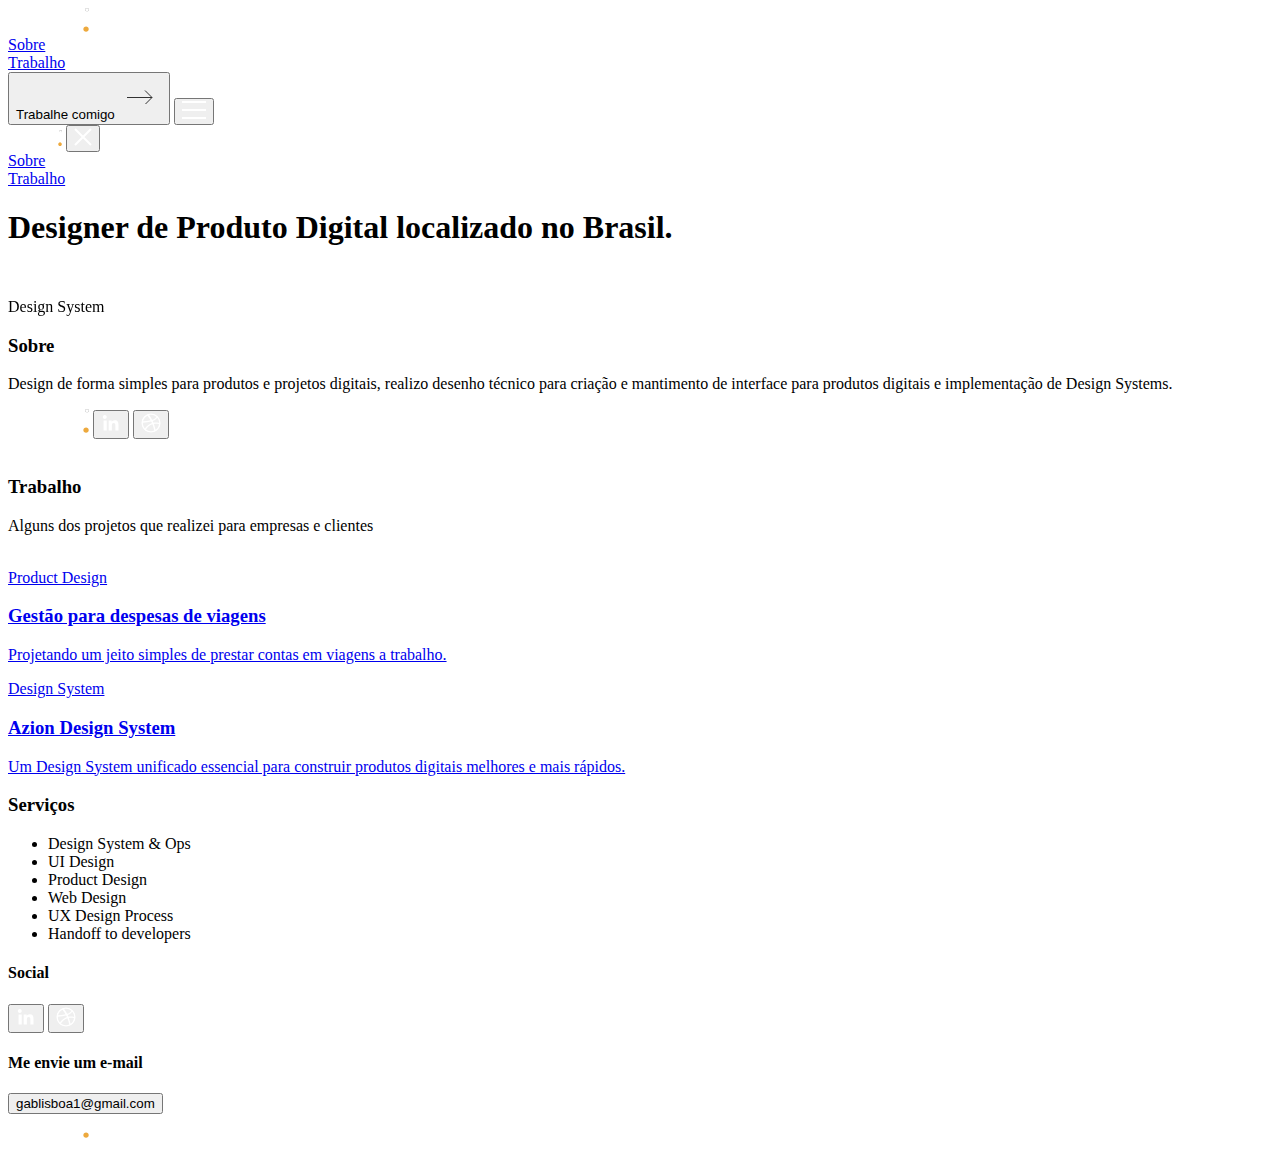
==== commit 8808753d: "Infinite carousel" ====
--- a/html/index.html
+++ b/html/index.html
@@ -8,6 +8,7 @@
     <link rel="stylesheet" href="/lisboa-portfolio/css/root.css">
     <link rel="stylesheet" href="/lisboa-portfolio/css/style.css">
     <link rel="stylesheet" href="/lisboa-portfolio/css/breakpoints.css">
+    <link rel="stylesheet" href="https://cdn.jsdelivr.net/npm/swiper@8/swiper-bundle.min.css"/>
     
     <title>Designer de Produto Digital</title>
 </head>
@@ -30,7 +31,7 @@
             <a  href="#about">
                 <li>Sobre</li>
             </a>
-            <a href="index.html">
+            <a href="#work">
                 <li>Trabalho</li>
             </a>
         </nav>
@@ -94,14 +95,16 @@
             <path d="M7.5 0V25M7.5 25L1 18.5M7.5 25L14.5 18" stroke="white"/>
             </svg>
             
-        <ul class="chips-group">
-            <li class="chip">Design System</li>
-            <li class="chip">User Interface</li>
-            <li class="chip">User Experience</li>
-            <li class="chip">Design System</li>
-            <li class="chip">User Interface</li>
-            <li class="chip">User Experience</li>               
-        </ul>
+        <div class="chips-group swiper">
+            <div class="swiper-wrapper">
+                <div class="swiper-slide chip">Design System</div>
+                <div class="swiper-slide chip">User Interface</div>
+                <div class="swiper-slide chip">User Experience</div>
+                <div class="swiper-slide chip">Design System</div>
+                <div class="swiper-slide chip">User Interface</div>
+                <div class="swiper-slide chip">User Experience</div>               
+            </div>
+        </div>
     </section>
    
     <!-- About -->
@@ -158,7 +161,7 @@
     </section>
 
 <!-- Trabalhos -->
-    <section class="work">
+    <section id="work" class="work">
        
         <div class="work-banner">
             <h3>Trabalho</h3>
@@ -281,6 +284,7 @@
 
     </footer>
 
+<script src="https://cdn.jsdelivr.net/npm/swiper@8/swiper-bundle.min.js"></script>
 <script src="/lisboa-portfolio/js/global.js"></script>
 
 </body>
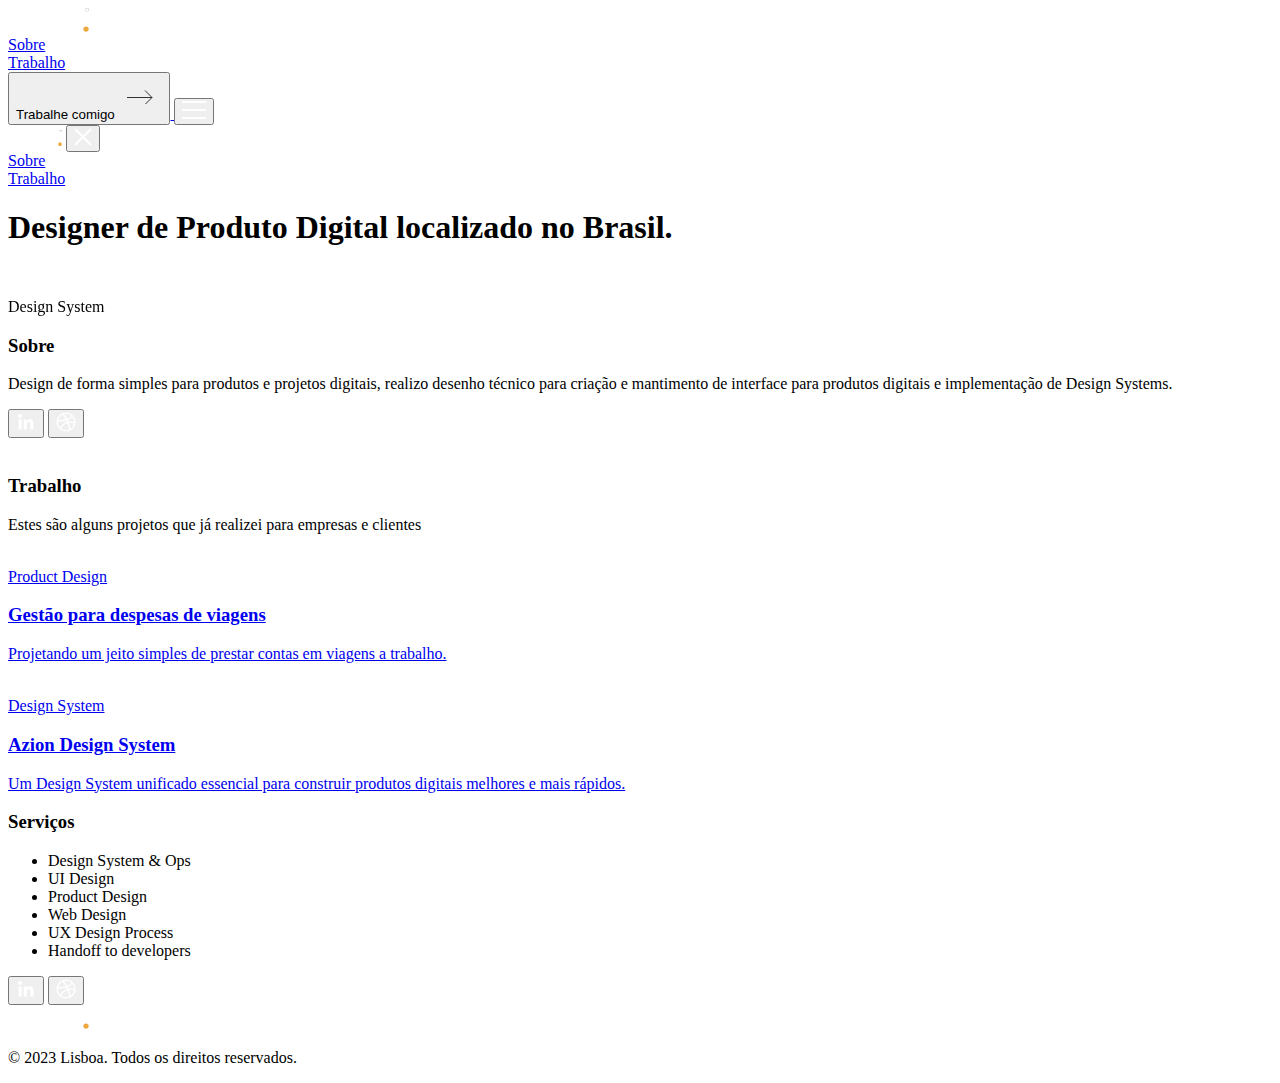
==== commit e85cf1ce: "new thumbs and refinement" ====
--- a/html/index.html
+++ b/html/index.html
@@ -35,12 +35,16 @@
                 <li>Trabalho</li>
             </a>
         </nav>
+        
+        <a href="https://www.linkedin.com/in/gabriellisboadesign/" target="_blank">
             <button>Trabalhe comigo
                 <svg width="44" height="44" viewBox="0 0 44 44" fill="none" xmlns="http://www.w3.org/2000/svg">
                     <path d="M9 22.5L34 22.5M34 22.5L27.5 29M34 22.5L27 15.5" stroke="#323232"/>
-                    </svg>
-                    
+                </svg>
             </button>
+        </a>
+        
+        
             <button class="iconbutton">
                 <svg width="24" height="18" viewBox="0 0 24 18" fill="none" xmlns="http://www.w3.org/2000/svg">
                     <path d="M0 1H24M0 9H24M0 17H24" stroke="white" stroke-width="2"/>
@@ -76,11 +80,11 @@
             
             <nav>
                
-                <a href="index.html">
+                <a href="#about">
                     <li>Sobre</li>
                 </a>
                 
-                <a href="index.html">
+                <a href="#work">
                     <li>Trabalho</li>
                 </a>
             </nav>
@@ -118,18 +122,6 @@
             </p>
         <!-- Social Media -->
             <div class="socialbuttons">
-              
-                <svg width="81" height="24" viewBox="0 0 81 24" fill="none" xmlns="http://www.w3.org/2000/svg">
-                    <path d="M4.50581 3.50177H0V23.4869H4.50581V3.50177Z" fill="white"/>
-                    <path d="M5.70312 3.50177H10.2089V7.30974H5.70312V3.50177V3.50177ZM5.70312 8.49804H10.2089V23.4869H5.70312V8.49804V8.49804Z" fill="white"/>
-                    <path d="M17.0275 24C15.3265 24 13.9195 23.5499 12.8067 22.6497C11.6938 21.7495 11.0559 20.5431 10.8931 19.0308H15.3717C15.4441 19.4809 15.6296 19.8229 15.9282 20.057C16.2268 20.2911 16.6113 20.4081 17.0818 20.4081C17.498 20.4081 17.8644 20.3001 18.1811 20.084C18.4978 19.868 18.6561 19.5889 18.6561 19.2468C18.6561 18.8147 18.4706 18.4636 18.0997 18.1935C17.7287 17.9235 16.9913 17.6174 15.8874 17.2753C14.096 16.7172 12.8474 16.0825 12.1417 15.3713C11.4359 14.6601 11.0831 13.8274 11.0831 12.8732C11.0831 11.9189 11.3545 11.0682 11.8974 10.321C12.4402 9.57381 13.1595 8.99768 14.0553 8.59258C14.951 8.18747 15.9056 7.98492 16.9189 7.98492C18.5656 7.98492 19.9137 8.40804 20.9633 9.25423C22.0128 10.1005 22.5919 11.2528 22.7005 12.7111H18.2761C18.258 11.9549 17.7966 11.5768 16.8918 11.5768C16.5117 11.5768 16.1996 11.6714 15.9553 11.8604C15.711 12.0495 15.5889 12.288 15.5889 12.5761C15.5889 12.9722 15.7925 13.2963 16.1996 13.5483C16.6068 13.8004 17.3442 14.0615 18.4118 14.3315C20.149 14.7817 21.375 15.3713 22.0897 16.1005C22.8045 16.8297 23.1619 17.7614 23.1619 18.8957C23.1619 19.922 22.8905 20.8177 22.3476 21.5829C21.8047 22.3481 21.0673 22.9423 20.1354 23.3654C19.2035 23.7885 18.1675 24 17.0275 24V24Z" fill="white"/>
-                    <path d="M32.5252 24C31.6024 24 30.7383 23.8065 29.9331 23.4194C29.1278 23.0323 28.5533 22.5237 28.2094 21.8935H28.1552V23.4869H23.8394V3.50177H28.3452V9.68637C29.4128 8.55208 30.8424 7.98493 32.6338 7.98493C33.9548 7.98493 35.1898 8.30451 36.3389 8.94368C37.488 9.58284 38.4063 10.5011 39.094 11.6984C39.7816 12.8957 40.1254 14.2956 40.1254 15.8979C40.1254 17.4283 39.8133 18.8102 39.189 20.0435C38.5647 21.2768 37.678 22.2446 36.5289 22.9467C35.3799 23.6489 34.0453 24 32.5252 24V24ZM31.8467 19.814C32.5343 19.814 33.1677 19.6429 33.7467 19.3008C34.3258 18.9587 34.7827 18.4951 35.1175 17.91C35.4522 17.3248 35.6196 16.6811 35.6196 15.979C35.6196 15.3128 35.4613 14.6872 35.1446 14.102C34.8279 13.5168 34.3846 13.0487 33.8146 12.6976C33.2446 12.3466 32.6067 12.171 31.901 12.171C31.2133 12.171 30.5845 12.342 30.0145 12.6841C29.4445 13.0262 28.9966 13.4853 28.6709 14.0615C28.3452 14.6376 28.1823 15.2678 28.1823 15.952C28.1823 17.0502 28.5306 17.9685 29.2273 18.7067C29.924 19.4449 30.7971 19.814 31.8467 19.814V19.814Z" fill="white"/>
-                    <path d="M48.8278 23.9461C47.3078 23.9461 45.9325 23.5995 44.702 22.9063C43.4715 22.2131 42.4989 21.2634 41.7841 20.0571C41.0693 18.8508 40.7119 17.4914 40.7119 15.9791C40.7119 14.4667 41.0738 13.1028 41.7976 11.8875C42.5215 10.6722 43.5032 9.72245 44.7427 9.03828C45.9823 8.3541 47.344 8.01202 48.8278 8.01202C50.3297 8.01202 51.7005 8.3541 52.94 9.03828C54.1796 9.72245 55.1568 10.6722 55.8715 11.8875C56.5863 13.1028 56.9437 14.4487 56.9437 15.925C56.9437 17.4554 56.5863 18.8328 55.8715 20.0571C55.1568 21.2814 54.1796 22.2356 52.94 22.9198C51.7005 23.604 50.3297 23.9461 48.8278 23.9461V23.9461ZM48.8278 19.76C49.5154 19.76 50.1352 19.5845 50.6871 19.2334C51.2391 18.8823 51.6688 18.4187 51.9764 17.8425C52.2841 17.2664 52.4379 16.6452 52.4379 15.9791C52.4379 15.3129 52.2795 14.6917 51.9629 14.1156C51.6462 13.5394 51.2119 13.0758 50.66 12.7247C50.1081 12.3736 49.4883 12.1981 48.8007 12.1981C48.1492 12.1981 47.5521 12.3691 47.0092 12.7112C46.4663 13.0533 46.032 13.5169 45.7063 14.1021C45.3806 14.6872 45.2177 15.3129 45.2177 15.9791C45.2177 16.6632 45.376 17.2934 45.6927 17.8695C46.0094 18.4457 46.4437 18.9048 46.9956 19.2469C47.5475 19.589 48.1583 19.76 48.8278 19.76V19.76Z" fill="white"/>
-                    <path d="M65.0913 24C63.6436 24 62.3453 23.6489 61.1962 22.9467C60.0471 22.2446 59.1514 21.2813 58.509 20.057C57.8666 18.8327 57.5454 17.4734 57.5454 15.979C57.5454 14.5206 57.8757 13.1792 58.5361 11.9549C59.1966 10.7306 60.1014 9.76286 61.2505 9.05168C62.3996 8.3405 63.6798 7.98492 65.0913 7.98492C66.0323 7.98492 66.9009 8.16946 67.6971 8.53857C68.4933 8.90765 69.0995 9.4253 69.5157 10.0915H69.57V8.49804H74.0758V23.4869H69.57V21.8665H69.5157C69.1899 22.5146 68.6199 23.0323 67.8057 23.4194C66.9913 23.8065 66.0866 24 65.0913 24V24ZM65.797 19.814C66.4846 19.814 67.118 19.6429 67.6971 19.3008C68.2761 18.9587 68.733 18.4951 69.0678 17.91C69.4026 17.3248 69.57 16.6811 69.57 15.979C69.57 15.2948 69.3981 14.6601 69.0543 14.075C68.7104 13.4898 68.2445 13.0262 67.6564 12.6841C67.0682 12.342 66.4304 12.171 65.7427 12.171C65.0732 12.171 64.4534 12.342 63.8834 12.6841C63.3134 13.0262 62.8655 13.4943 62.5398 14.0885C62.2141 14.6826 62.0512 15.3308 62.0512 16.033C62.0512 16.7172 62.2186 17.3473 62.5534 17.9235C62.8881 18.4996 63.3405 18.9587 63.9106 19.3008C64.4806 19.6429 65.1094 19.814 65.797 19.814V19.814Z" fill="white"/>
-                    <path d="M78.0334 23.865C77.2915 23.865 76.6581 23.6039 76.1334 23.0818C75.6086 22.5596 75.3462 21.9295 75.3462 21.1913C75.3462 20.4531 75.6086 19.8274 76.1334 19.3143C76.6581 18.8012 77.2915 18.5446 78.0334 18.5446C78.7753 18.5446 79.4087 18.8012 79.9334 19.3143C80.4582 19.8274 80.7206 20.4531 80.7206 21.1913C80.7206 21.9295 80.4582 22.5596 79.9334 23.0818C79.4087 23.6039 78.7753 23.865 78.0334 23.865Z" fill="#EDA93D"/>
-                    <path fill-rule="evenodd" clip-rule="evenodd" d="M79.0409 0.0854492C78.1127 0.0854492 77.3591 0.850853 77.3591 1.79364C77.3591 2.73642 78.1127 3.50182 79.0409 3.50182C79.9691 3.50182 80.7227 2.73642 80.7227 1.79364C80.7227 0.850853 79.9691 0.0854492 79.0409 0.0854492ZM79.0409 0.231369C79.8898 0.231369 80.579 0.931398 80.579 1.79364C80.579 2.65587 79.8898 3.3559 79.0409 3.3559C78.192 3.3559 77.5028 2.65587 77.5028 1.79364C77.5028 0.931398 78.192 0.231369 79.0409 0.231369V0.231369Z" fill="#0A0A0A"/>
-                    <path fill-rule="evenodd" clip-rule="evenodd" d="M79.0461 0C78.0715 0 77.2803 0.803695 77.2803 1.7936C77.2803 2.7835 78.0715 3.58719 79.0461 3.58719C80.0207 3.58719 80.812 2.7835 80.812 1.7936C80.812 0.803695 80.0207 0 79.0461 0ZM79.0461 0.316739C79.8486 0.316739 80.5002 0.978504 80.5002 1.7936C80.5002 2.60869 79.8486 3.27045 79.0461 3.27045C78.2436 3.27045 77.5921 2.60869 77.5921 1.7936C77.5921 0.978504 78.2436 0.316739 79.0461 0.316739V0.316739ZM78.8051 2.40496H78.5621V1.18223H79.0736C79.2023 1.18223 79.2958 1.19319 79.3541 1.21516C79.4124 1.23714 79.459 1.27619 79.4941 1.33236C79.5291 1.38852 79.5466 1.45272 79.5466 1.52501C79.5466 1.61676 79.5201 1.69253 79.467 1.7523C79.4139 1.81207 79.3345 1.84976 79.2288 1.86534C79.2814 1.89647 79.3248 1.93066 79.359 1.96791C79.3932 2.00517 79.4393 2.07133 79.4974 2.16642L79.6444 2.40496H79.3537L79.1779 2.1389C79.1155 2.04381 79.0728 1.9839 79.0498 1.95917C79.0268 1.93441 79.0025 1.91746 78.9767 1.90828C78.951 1.89909 78.9102 1.89453 78.8544 1.89453H78.8051V2.40496V2.40496ZM78.9948 1.38907H78.8051V1.69936H78.9849C79.1016 1.69936 79.1744 1.69433 79.2034 1.68433C79.2324 1.67432 79.2551 1.65708 79.2715 1.63262C79.288 1.60816 79.2962 1.57757 79.2962 1.54087C79.2962 1.49973 79.2854 1.4665 79.2637 1.44119C79.2421 1.41591 79.2116 1.39992 79.1722 1.39325C79.1525 1.39046 79.0934 1.38907 78.9948 1.38907V1.38907Z" fill="white"/>
-                    </svg>
                
                  <!-- Linkedin -->
                 <button class="socialbutton">
@@ -165,17 +157,15 @@
        
         <div class="work-banner">
             <h3>Trabalho</h3>
-            <p class="paragraph-1">Alguns dos projetos que realizei para empresas e clientes</p>
+            <p class="paragraph-1">Estes são alguns projetos que já realizei para empresas e clientes</p>
         </div>
 
             <div class="project-grid">
-             
-                
-                
+
                 <a href="biztrip.html">
                     <div class="project-card">
                         <div class="thumb">
-                            <img src="/lisboa-portfolio/assets/Frame 6.png" alt="">
+                            <img src="/lisboa-portfolio/assets/thumb-biztrip-card.png" alt="">
 
                         </div>
                         <div class="info-project">
@@ -183,9 +173,6 @@
                                 <span class="tag">
                                     Product Design
                                 </span>
-                                <!-- <span class="tag">
-                                    User Interface Design
-                                </span> -->
                             </div>
                             <h3>Gestão para despesas de viagens</h3>
                             <p class="paragraph-1">
@@ -197,8 +184,7 @@
                 <a href="aznds.html"> 
                     <div class="project-card">
                         <div class="thumb">
-                            <!-- <img src="/lisboa-portfolio/assets/azion.png" alt=""> -->
-                            
+                            <img src="/lisboa-portfolio/assets/azion.png" alt="">
                         </div>
                         <div class="info-project">
                             <div class="tags">                        
@@ -235,8 +221,7 @@
 
 <!-- Rodapé do site -->
     <footer class="footer">
-        <div class="item-footer">
-            <h4>Social</h4>
+       
             <div class="socialbuttons">
                  <!-- Linkedin -->
                 <button class="socialbutton">
@@ -262,12 +247,7 @@
             </div>
         </div>
 
-        <div class="item-footer">
-            <h4>Me envie um e-mail</h4>
-            <button class="mail-button"> gablisboa1@gmail.com</button>
-        </div>
-
-        <span>
+        <span class="logo">
             <svg width="81" height="24" viewBox="0 0 81 24" fill="none" xmlns="http://www.w3.org/2000/svg">
                 <path d="M4.50593 3.50171H0.00012207V23.4868H4.50593V3.50171Z" fill="white"/>
                 <path d="M5.70325 3.50171H10.2091V7.30968H5.70325V3.50171ZM5.70325 8.49798H10.2091V23.4868H5.70325V8.49798Z" fill="white"/>
@@ -278,9 +258,12 @@
                 <path d="M78.0336 23.865C77.2917 23.865 76.6584 23.604 76.1336 23.0818C75.6088 22.5597 75.3464 21.9295 75.3464 21.1913C75.3464 20.4532 75.6088 19.8275 76.1336 19.3144C76.6584 18.8013 77.2917 18.5447 78.0336 18.5447C78.7756 18.5447 79.4089 18.8013 79.9337 19.3144C80.4585 19.8275 80.7209 20.4532 80.7209 21.1913C80.7209 21.9295 80.4585 22.5597 79.9337 23.0818C79.4089 23.604 78.7756 23.865 78.0336 23.865Z" fill="#EDA93D"/>
                 <path fill-rule="evenodd" clip-rule="evenodd" d="M79.041 0.0854492C78.1128 0.0854492 77.3593 0.850853 77.3593 1.79364C77.3593 2.73642 78.1128 3.50182 79.041 3.50182C79.9692 3.50182 80.7228 2.73642 80.7228 1.79364C80.7228 0.850853 79.9692 0.0854492 79.041 0.0854492ZM79.041 0.231369C79.8899 0.231369 80.5791 0.931397 80.5791 1.79364C80.5791 2.65587 79.8899 3.3559 79.041 3.3559C78.1921 3.3559 77.5029 2.65587 77.5029 1.79364C77.5029 0.931397 78.1921 0.231369 79.041 0.231369Z" fill="white"/>
                 <path fill-rule="evenodd" clip-rule="evenodd" d="M79.0461 0C78.0715 0 77.2803 0.803695 77.2803 1.7936C77.2803 2.7835 78.0715 3.58719 79.0461 3.58719C80.0207 3.58719 80.812 2.7835 80.812 1.7936C80.812 0.803695 80.0207 0 79.0461 0ZM79.0461 0.316739C79.8486 0.316739 80.5002 0.978504 80.5002 1.7936C80.5002 2.60869 79.8486 3.27045 79.0461 3.27045C78.2436 3.27045 77.5921 2.60869 77.5921 1.7936C77.5921 0.978504 78.2436 0.316739 79.0461 0.316739ZM78.8051 2.40496H78.5621V1.18223H79.0736C79.2023 1.18223 79.2958 1.19319 79.3541 1.21516C79.4124 1.23714 79.459 1.27619 79.4941 1.33236C79.5291 1.38852 79.5466 1.45272 79.5466 1.52501C79.5466 1.61677 79.5201 1.69253 79.467 1.7523C79.4139 1.81207 79.3345 1.84976 79.2288 1.86534C79.2814 1.89647 79.3248 1.93066 79.359 1.96791C79.3932 2.00517 79.4393 2.07133 79.4974 2.16642L79.6444 2.40496H79.3537L79.1779 2.1389C79.1155 2.04381 79.0728 1.9839 79.0498 1.95917C79.0268 1.93441 79.0025 1.91746 78.9767 1.90828C78.951 1.89909 78.9102 1.89453 78.8544 1.89453H78.8051V2.40496ZM78.9948 1.38907H78.8051V1.69936H78.9849C79.1016 1.69936 79.1744 1.69433 79.2034 1.68433C79.2324 1.67432 79.2551 1.65708 79.2715 1.63262C79.288 1.60816 79.2962 1.57757 79.2962 1.54087C79.2962 1.49973 79.2854 1.4665 79.2637 1.44119C79.2421 1.41591 79.2116 1.39992 79.1722 1.39325C79.1525 1.39046 79.0934 1.38907 78.9948 1.38907Z" fill="white"/>
-                </svg>
-                
-            </span>
+            </svg>
+            
+        </span>
+        <p class="paragraph-2">
+         © 2023 Lisboa. Todos os direitos reservados.
+        </p>
 
     </footer>
 
